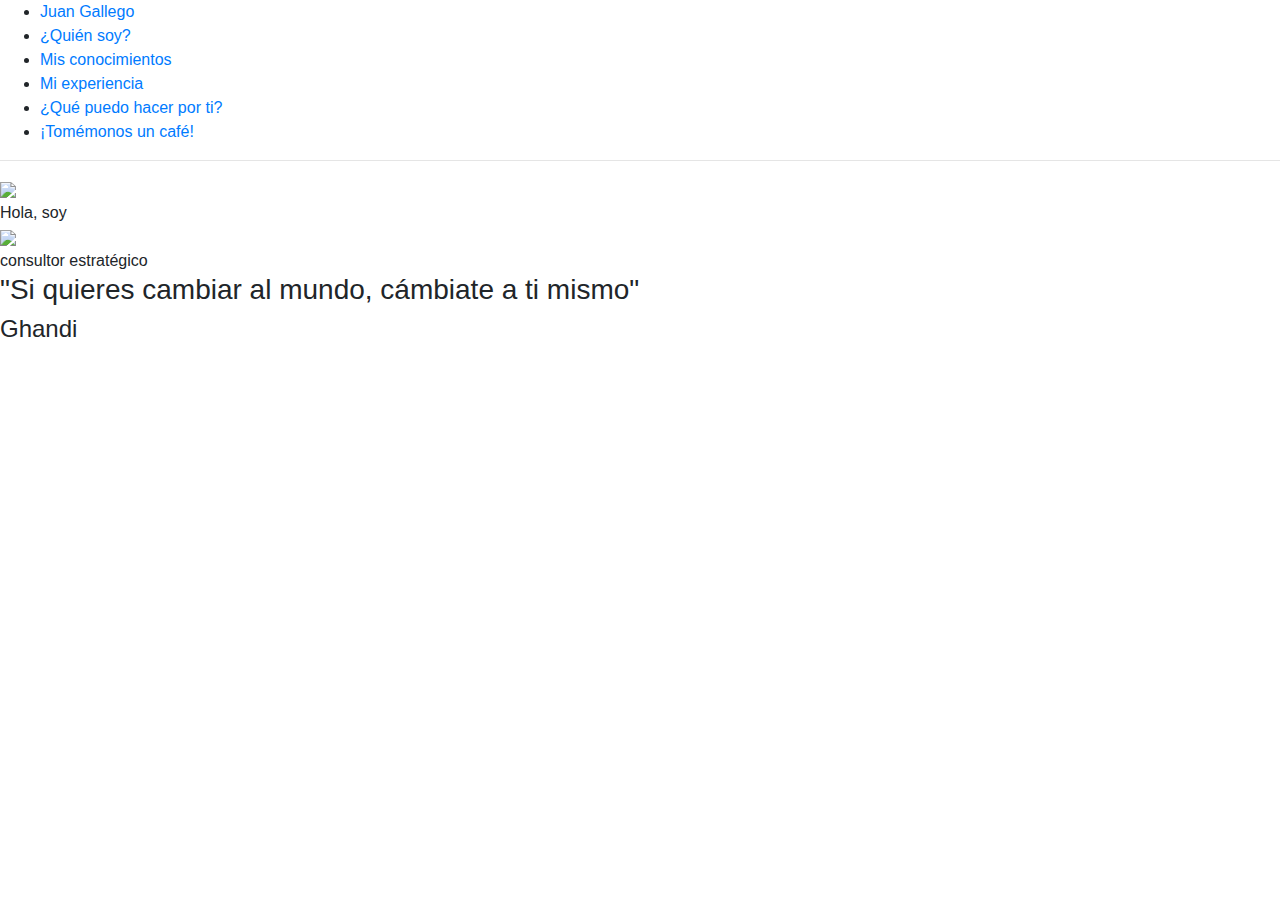
==== index.html @ 08219abd "Se agregan etiquetas meta de lenguaje en español, robots y description" ====
<!DOCTYPE html>
<html>
    <head>
        <title>¡Personal website!</title>
        <meta charset="utf-8">
        <meta name="robots" content="index, follow">
        <meta lang="es">
        <meta name="description" content="En esta página encontraras un resumen de los servicios pretados por Juan Daniel Gallego Mora">
        <meta name="viewport" content="width=device-width, initial-scale=1">
        <link href="https://fonts.googleapis.com/css2?family=Architects+Daughter&family=Comforter&family=Road+Rage&display=swap" rel="stylesheet">
        <link href="https://fonts.googleapis.com/css2?family=Comforter&display=swap" rel="stylesheet">
        <link href="https://fonts.googleapis.com/css2?family=Architects+Daughter&family=Comforter&display=swap" rel="stylesheet">
        <link rel="stylesheet" href="https://stackpath.bootstrapcdn.com/bootstrap/4.3.1/css/bootstrap.min.css" integrity="sha384-ggOyR0iXCbMQv3Xipma34MD+dH/1fQ784/j6cY/iJTQUOhcWr7x9JvoRxT2MZw1T" crossorigin="anonymous">
        <link rel="stylesheet" type="text/css" href="Estilos/estiloppal.css">
    </head>
    <body>
        <nav>
            <ul class="main-nav">
              <li><a href="ppal.html" class="sign">Juan Gallego</a></li>
              <li><a href="enconstruccion.html" >¿Quién soy?</a></li>
              <li><a href="enconstruccion.html" >Mis conocimientos</a></li>
              <li><a href="enconstruccion.html" >Mi experiencia</a></li>
              <li><a href="enconstruccion.html" >¿Qué puedo hacer por ti?</a></li>
              <li class="push"><a href="enconstruccion.html" >¡Tomémonos un café!</a></li>
            </ul>
        </nav>
        <hr>        
        <div class="grid-wrapper">
            <div class="box item-a"><img src="./Imagenes/imgpres.png"></div>
            <div class="box item-b">Hola, soy</div>
            <div class="box item-c"><img src="./Imagenes/logo.png"></div>
            <div class="box item-d">consultor estratégico</div>
        </div>
        <footer>
            <h3 class="frase">"Si quieres cambiar al mundo, cámbiate a ti mismo"</h3>
            <h4 class="frase">Ghandi</h4>
        </footer>
    </body>
</html>
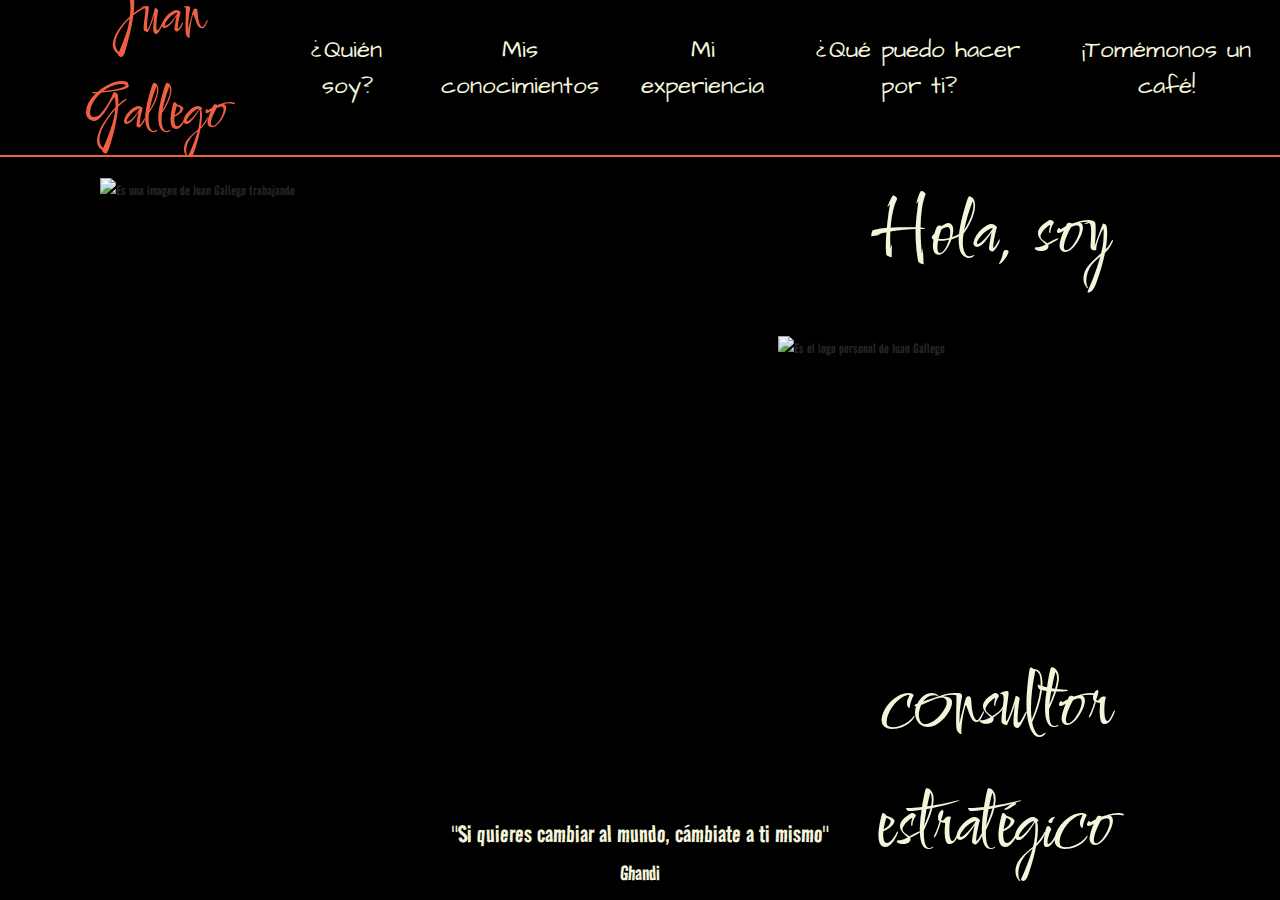
==== commit 470e598b: "Se colocan etiquetas de figure entre otras pequeñas cosas" ====
--- a/index.html
+++ b/index.html
@@ -14,23 +14,27 @@
         <link rel="stylesheet" type="text/css" href="Estilos/estiloppal.css">
     </head>
     <body>
-        <nav>
-            <ul class="main-nav">
-              <li><a href="ppal.html" class="sign">Juan Gallego</a></li>
-              <li><a href="enconstruccion.html" >¿Quién soy?</a></li>
-              <li><a href="enconstruccion.html" >Mis conocimientos</a></li>
-              <li><a href="enconstruccion.html" >Mi experiencia</a></li>
-              <li><a href="enconstruccion.html" >¿Qué puedo hacer por ti?</a></li>
-              <li class="push"><a href="enconstruccion.html" >¡Tomémonos un café!</a></li>
-            </ul>
-        </nav>
-        <hr>        
-        <div class="grid-wrapper">
-            <div class="box item-a"><img src="./Imagenes/imgpres.png"></div>
-            <div class="box item-b">Hola, soy</div>
-            <div class="box item-c"><img src="./Imagenes/logo.png"></div>
-            <div class="box item-d">consultor estratégico</div>
-        </div>
+        <header>
+            <nav>
+                <ul class="main-nav">
+                    <li><a href="index.html" class="sign">Juan Gallego</a></li>
+                    <li><a href="enconstruccion.html" >¿Quién soy?</a></li>
+                    <li><a href="enconstruccion.html" >Mis conocimientos</a></li>
+                    <li><a href="enconstruccion.html" >Mi experiencia</a></li>
+                    <li><a href="enconstruccion.html" >¿Qué puedo hacer por ti?</a></li>
+                    <li class="push"><a href="enconstruccion.html" >¡Tomémonos un café!</a></li>
+                </ul>
+            </nav>
+            <hr>
+        </header>
+        <main>     
+            <section class="grid-wrapper">
+                <div class="box item-a"><img src="./Imagenes/imgpres.jpg" alt="Es una imagen de Juan Gallego trabajando"></div>
+                <div class="box item-b">Hola, soy</div>
+                <div class="box item-c"><img src="./Imagenes/logo.png" alt="Es el logo personal de Juan Gallego"></div>
+                <div class="box item-d">consultor estratégico</div>
+            </section>
+        </main>   
         <footer>
             <h3 class="frase">"Si quieres cambiar al mundo, cámbiate a ti mismo"</h3>
             <h4 class="frase">Ghandi</h4>
--- a/Estilos/estiloppal.css
+++ b/Estilos/estiloppal.css
@@ -0,0 +1,143 @@
+body,
+html {
+  margin: auto 0;
+  width: 100%;
+  height: 100%;
+  font-family: 'Road Rage', sans-serif;
+  background-color: black; 
+}
+
+.main-nav {
+    display: flex;
+    align-items: center;
+    margin: 0;
+    cursor: pointer;
+    transition: all 0.3s linear;
+    list-style: none;
+    font-family: 'Architects Daughter', cursive;
+    font-size: 1.5rem;
+    height: 15vh;
+}
+
+.sign {
+    font-family: 'comforter', cursive;
+    font-size: 4rem;
+    cursor: grab;
+    color: #F05F44;
+    margin-right: auto;
+    text-align: right;
+    
+}
+
+li{
+    padding: 20px;
+    text-align: center;
+}
+
+a {
+    color:beige;
+}
+
+a:hover {
+    color: #F05F44;
+    text-decoration: none;
+    font-size: 2rem;
+}
+
+hr {
+    margin: 20px auto;
+    color: #F05F44;
+    border: 0.8px solid #F05F44;
+    max-width: 1500px;
+    opacity: 1;  
+}
+
+.push {
+    margin-left: auto;
+}
+
+.item-a {
+    grid-area: foto1;
+    border-radius: 80%;
+    
+}
+
+.item-b {
+    grid-area: texto1;
+    color:beige;
+    text-align: center;
+    text-justify: center;
+    font-size: 5rem;
+    font-family: 'comforter'; 
+}
+
+.item-c {
+    grid-area: foto2;
+}
+
+.item-d {
+    grid-area: texto2;
+    color:beige;
+    text-align: center;
+    text-justify: center;
+    font-size: 5rem;
+    font-family: 'comforter';
+}
+
+.grid-wrapper {
+    display: grid;
+    grid-template-columns: 60% 40%;
+    grid-template-rows: 25% 50% 25%;
+    grid-template-areas: 
+    "foto1 texto1"
+    "foto1 foto2"
+    "foto1 texto2";
+    column-gap: 30px;
+    height: 70vh;
+    margin-left: 100px;
+    margin-right: 100px;
+}
+
+.box >img {
+    width: 100%;
+    height: 100%;
+}
+
+@media only screen and (max-width:950px) {
+    .main-nav {
+      font-size: 0.9em;
+      padding: 0;
+    }
+    .sign {
+        font-size: 1.5rem;
+        padding: 0;
+    }
+    .item-b {
+        font-size: 3rem;
+        padding: 0;   
+    }
+    .item-d {
+        font-size: 3rem;
+        padding: 0;   
+    }
+}
+
+footer {
+    text-align: center;
+    font-size: 0.5rem;
+    color: beige;
+    font-family: "Road Rage";
+    margin-top: 10px;
+  }
+
+footer:hover {
+    font-style: italic;
+}
+
+.acerca { 
+    background-image: url(acerca.png) no-repeat center center fixed; 
+    -webkit-background-size: cover;
+    -moz-background-size: cover;
+    -o-background-size: cover;
+    background-size: cover;
+  }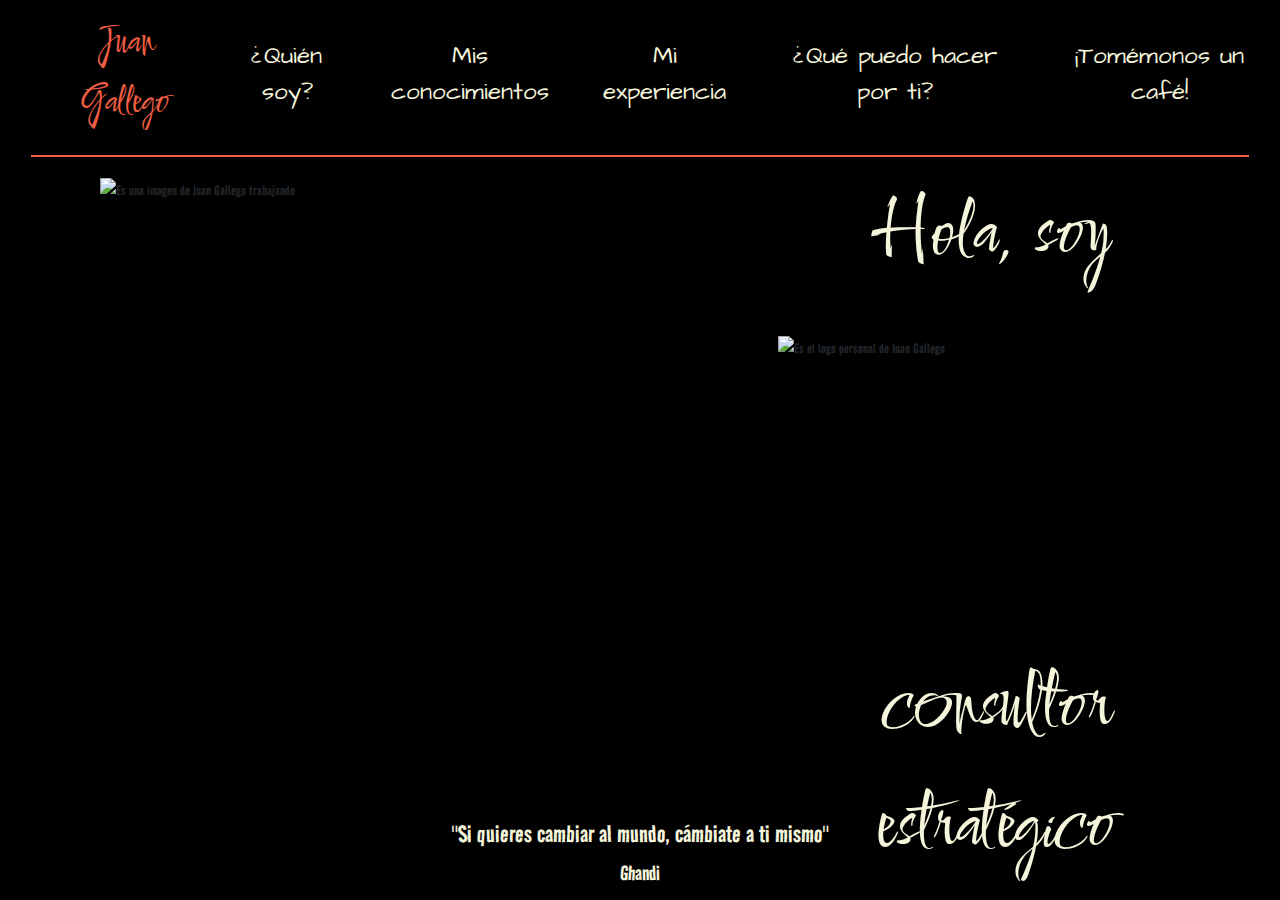
==== commit 298edf28: "Se agrega la página tomemonos un café y se organiza el tamaño del sign" ====
--- a/index.html
+++ b/index.html
@@ -22,16 +22,16 @@
                     <li><a href="enconstruccion.html" >Mis conocimientos</a></li>
                     <li><a href="enconstruccion.html" >Mi experiencia</a></li>
                     <li><a href="enconstruccion.html" >¿Qué puedo hacer por ti?</a></li>
-                    <li class="push"><a href="enconstruccion.html" >¡Tomémonos un café!</a></li>
+                    <li class="push"><a href="tomemonosuncafe.html" >¡Tomémonos un café!</a></li>
                 </ul>
             </nav>
             <hr>
         </header>
         <main>     
             <section class="grid-wrapper">
-                <div class="box item-a"><img src="./Imagenes/imgpres.jpg" alt="Es una imagen de Juan Gallego trabajando"></div>
+                <figure class="box item-a"><img src="./Imagenes/imgpres.jpg" alt="Es una imagen de Juan Gallego trabajando"></figure>
                 <div class="box item-b">Hola, soy</div>
-                <div class="box item-c"><img src="./Imagenes/logo.png" alt="Es el logo personal de Juan Gallego"></div>
+                <figure class="box item-c"><img src="./Imagenes/logo.png" alt="Es el logo personal de Juan Gallego"></figure>
                 <div class="box item-d">consultor estratégico</div>
             </section>
         </main>   
--- a/Estilos/estiloppal.css
+++ b/Estilos/estiloppal.css
@@ -11,6 +11,7 @@
     display: flex;
     align-items: center;
     margin: 0;
+    padding-top: 1%;
     cursor: pointer;
     transition: all 0.3s linear;
     list-style: none;
@@ -21,7 +22,7 @@
 
 .sign {
     font-family: 'comforter', cursive;
-    font-size: 4rem;
+    font-size: 2.5rem;
     cursor: grab;
     color: #F05F44;
     margin-right: auto;
@@ -48,7 +49,7 @@
     margin: 20px auto;
     color: #F05F44;
     border: 0.8px solid #F05F44;
-    max-width: 1500px;
+    width: 95%;
     opacity: 1;  
 }
 
